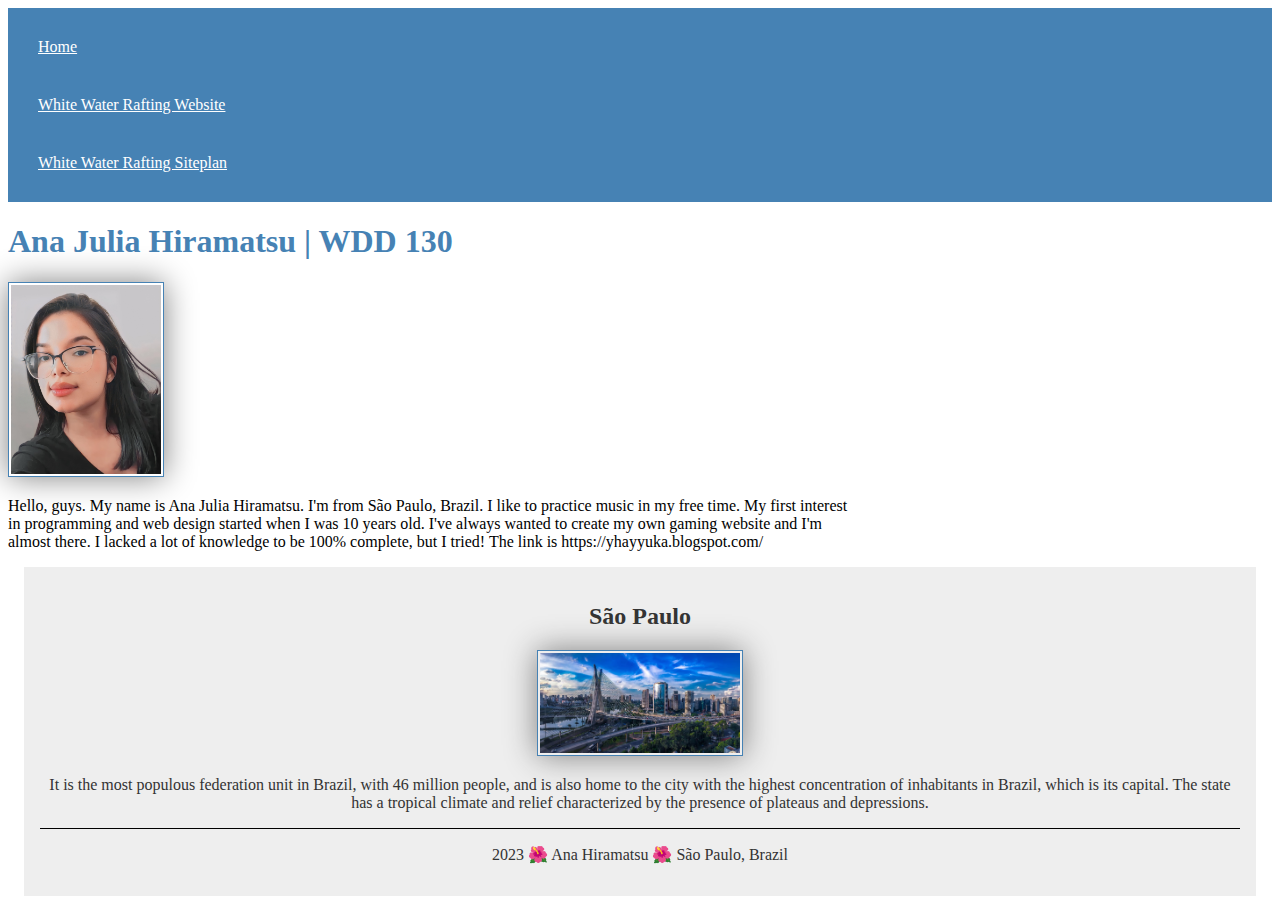
==== index.html @ 87b7f039 "git commit -m "mensagem"" ====
<!DOCTYPE html>
<html lang="en-US">
    <head>
        <meta charset="utf-8">
        <meta name="viewport" content="width=device-width, initial-scale=1.0">
        <meta name="description" content="This site is about the diversities of life. Here you will find study tips that I use, travel tips and tips on how to be happier.">
         <meta name="author" content="Ana Julia Hiramatsu">
        <title> Ana Julia Hiramatsu | WDD 130 </title>
        <link rel="stylesheet" href="styles.css">
    </head>
         <body>
                <header>
                 <nav>
                    <a href="#">Home</a>
                    <a href="wwr/">White Water Rafting Website</a>
                    <a href="wwr/site-plan-rafting.html">White Water Rafting Siteplan</a>   
                  </nav>
                 </header>
                 <main>
                   <h1>Ana Julia Hiramatsu | WDD 130</h1>
                   <img src="images/profile.jpeg" alt="Hello, my name is Ana Julia Hiramatsu" width="200">
                   <p> Hello, guys. My name is Ana Julia Hiramatsu. I'm from São Paulo, Brazil. I like to practice music in my free time. My first interest in programming and web design started when I was 10 years old. I've always wanted to create my own gaming website and I'm almost there. I lacked a lot of knowledge to be 100% complete, but I tried! The link is https://yhayyuka.blogspot.com/ </p>
                    </main>
                    <aside>
                     <h2>São Paulo</h2>
                     <img src="images/saopaulo.jpg" alt="São Paulo landscape">
                     <p>It is the most populous federation unit in Brazil, with 46 million people, and is also home to the city with the highest concentration of inhabitants in Brazil, which is its capital. The state has a tropical climate and relief characterized by the presence of plateaus and depressions.</p>
                 <footer>
                    <p> 2023 🌺 Ana Hiramatsu 🌺 São Paulo, Brazil </p>
                 </footer> 
                 </body>
 </html>
---- styles.css ----
nav {
        background-color: steelblue; 
        padding: 10px;
    }

    nav a {
        color: white;
        display: block;
        padding: 20px;
    }

    h1 {
        color: steelblue;
    }

    img {
    width: 150px;
    height: auto;
    border: 1px solid steelblue;
    padding: 2px;
    box-shadow: 0 0 30px gray;
    }

    p {
        padding: 10px;
    }

    main {
        max-width: 840px;
    }
    aside {
        margin: 1em;
        border: 1px solid rgba (0, 0, 0, 0.2);
        padding: 1em;
        background-color: #eee;
        color: #333;
        text-align: center;
    }
    aside img {
        width: 200px;
        height: auto;
    }
    main img {
        width: 150px;
        height: auto;
    }
    p {
         padding: 0;
        }

    footer {
        margin-top: 1em;
        border-top: 1px solid #000;
        text-align: center;
    }
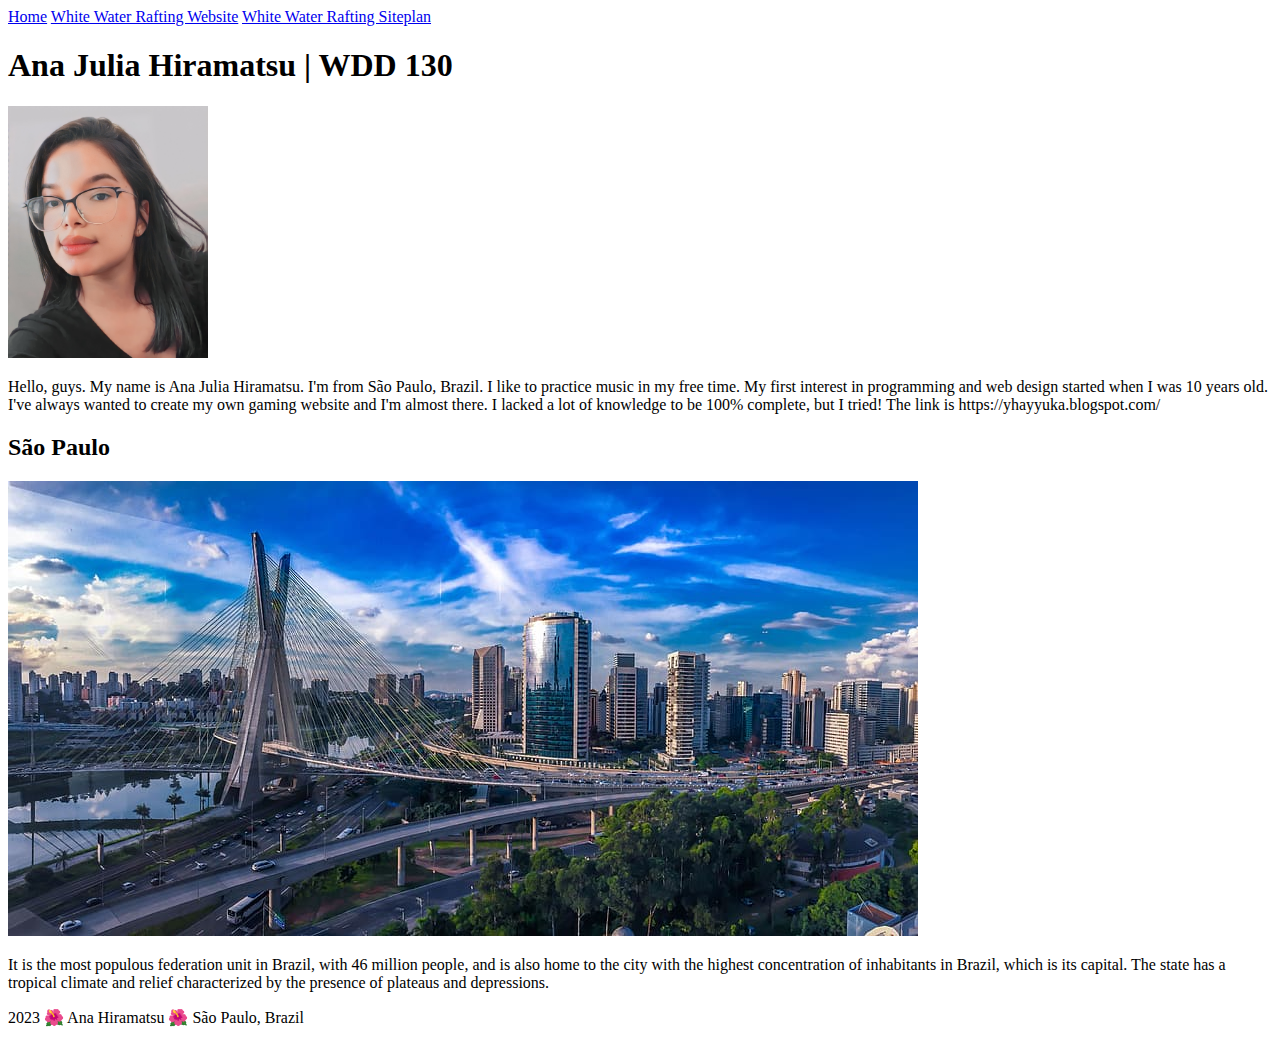
==== commit f957abd1: "mensagem" ====
--- a/index.html
+++ b/index.html
@@ -5,8 +5,9 @@
         <meta name="viewport" content="width=device-width, initial-scale=1.0">
         <meta name="description" content="This site is about the diversities of life. Here you will find study tips that I use, travel tips and tips on how to be happier.">
          <meta name="author" content="Ana Julia Hiramatsu">
-        <title> Ana Julia Hiramatsu | WDD 130 </title>
-        <link rel="stylesheet" href="styles.css">
+        <meta name="viewport" content="width=device-width, initial-scale=1.0">
+        <title>Ana Julia Hiramatsu | WDD 130</title>
+        <link rel="stylesheet" href="styles/styles.css">
     </head>
          <body>
                 <header>
@@ -19,14 +20,14 @@
                  <main>
                    <h1>Ana Julia Hiramatsu | WDD 130</h1>
                    <img src="images/profile.jpeg" alt="Hello, my name is Ana Julia Hiramatsu" width="200">
-                   <p> Hello, guys. My name is Ana Julia Hiramatsu. I'm from São Paulo, Brazil. I like to practice music in my free time. My first interest in programming and web design started when I was 10 years old. I've always wanted to create my own gaming website and I'm almost there. I lacked a lot of knowledge to be 100% complete, but I tried! The link is https://yhayyuka.blogspot.com/ </p>
+                   <p> Hello, guys. My name is Ana Julia Hiramatsu. I'm from São Paulo, Brazil. I like to practice music in my free time. My first interest in programming and web design started when I was 10 years old. I've always wanted to create my own gaming website and I'm almost there. I lacked a lot of knowledge to be 100% complete, but I tried! The link is https://yhayyuka.blogspot.com/</p>
                     </main>
                     <aside>
                      <h2>São Paulo</h2>
                      <img src="images/saopaulo.jpg" alt="São Paulo landscape">
                      <p>It is the most populous federation unit in Brazil, with 46 million people, and is also home to the city with the highest concentration of inhabitants in Brazil, which is its capital. The state has a tropical climate and relief characterized by the presence of plateaus and depressions.</p>
                  <footer>
-                    <p> 2023 🌺 Ana Hiramatsu 🌺 São Paulo, Brazil </p>
+                    <p> 2023 🌺 Ana Hiramatsu 🌺 São Paulo, Brazil</p>
                  </footer> 
                  </body>
  </html>
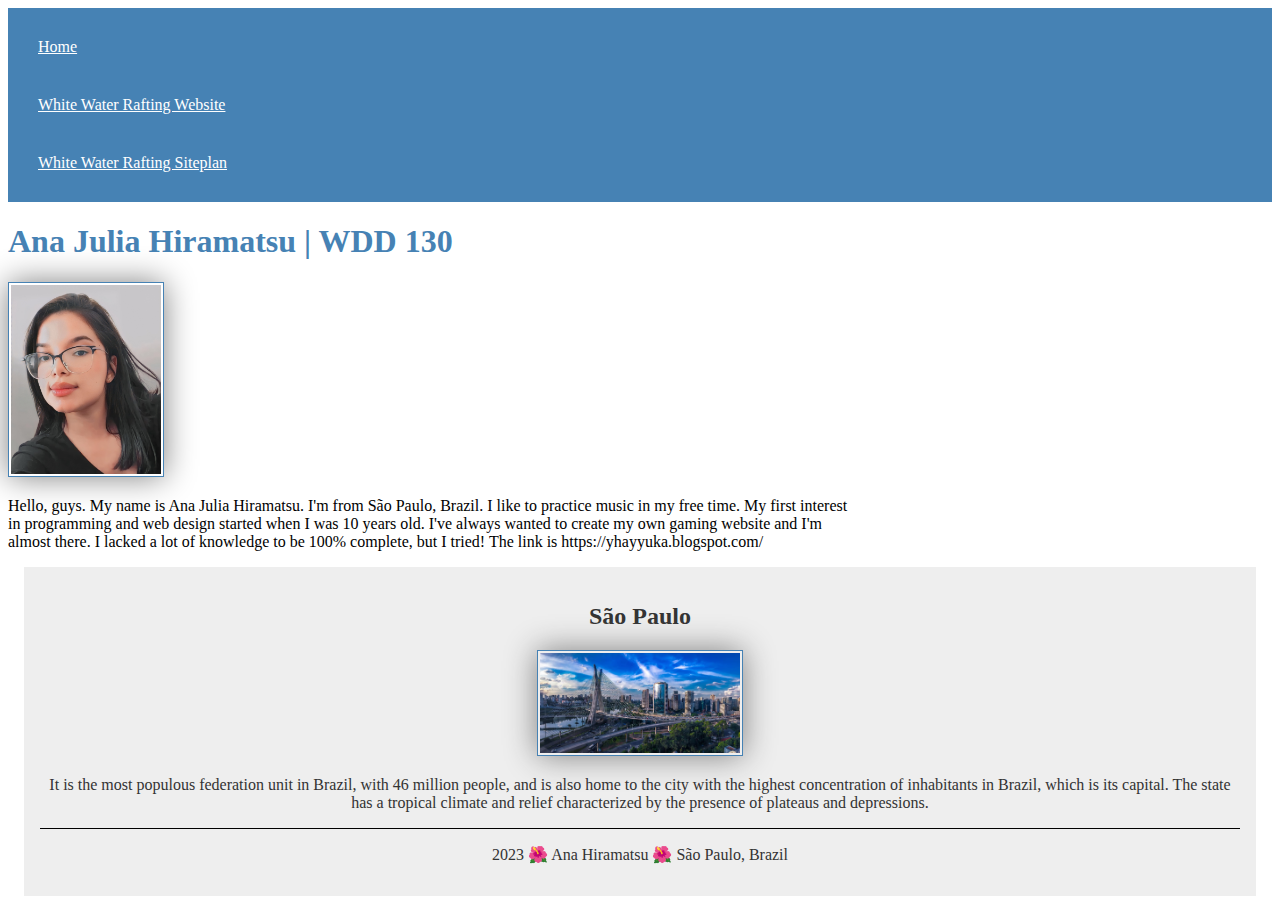
==== commit 7ad6bada: "Update index.html" ====
--- a/index.html
+++ b/index.html
@@ -7,7 +7,7 @@
          <meta name="author" content="Ana Julia Hiramatsu">
         <meta name="viewport" content="width=device-width, initial-scale=1.0">
         <title>Ana Julia Hiramatsu | WDD 130</title>
-        <link rel="stylesheet" href="styles/styles.css">
+        <link rel="stylesheet" href="styles.css">
     </head>
          <body>
                 <header>
--- a/styles.css
+++ b/styles.css
@@ -0,0 +1,55 @@
+    nav {
+        background-color: steelblue; 
+        padding: 10px;
+    }
+
+    nav a {
+        color: white;
+        display: block;
+        padding: 20px;
+    }
+
+    h1 {
+        color: steelblue;
+    }
+
+    img {
+    width: 150px;
+    height: auto;
+    border: 1px solid steelblue;
+    padding: 2px;
+    box-shadow: 0 0 30px gray;
+    }
+
+    p {
+        padding: 10px;
+    }
+
+    main {
+        max-width: 840px;
+    }
+    aside {
+        margin: 1em;
+        border: 1px solid rgba (0, 0, 0, 0.2);
+        padding: 1em;
+        background-color: #eee;
+        color: #333;
+        text-align: center;
+    }
+    aside img {
+        width: 200px;
+        height: auto;
+    }
+    main img {
+        width: 150px;
+        height: auto;
+    }
+    p {
+         padding: 0;
+        }
+
+    footer {
+        margin-top: 1em;
+        border-top: 1px solid #000;
+        text-align: center;
+    }
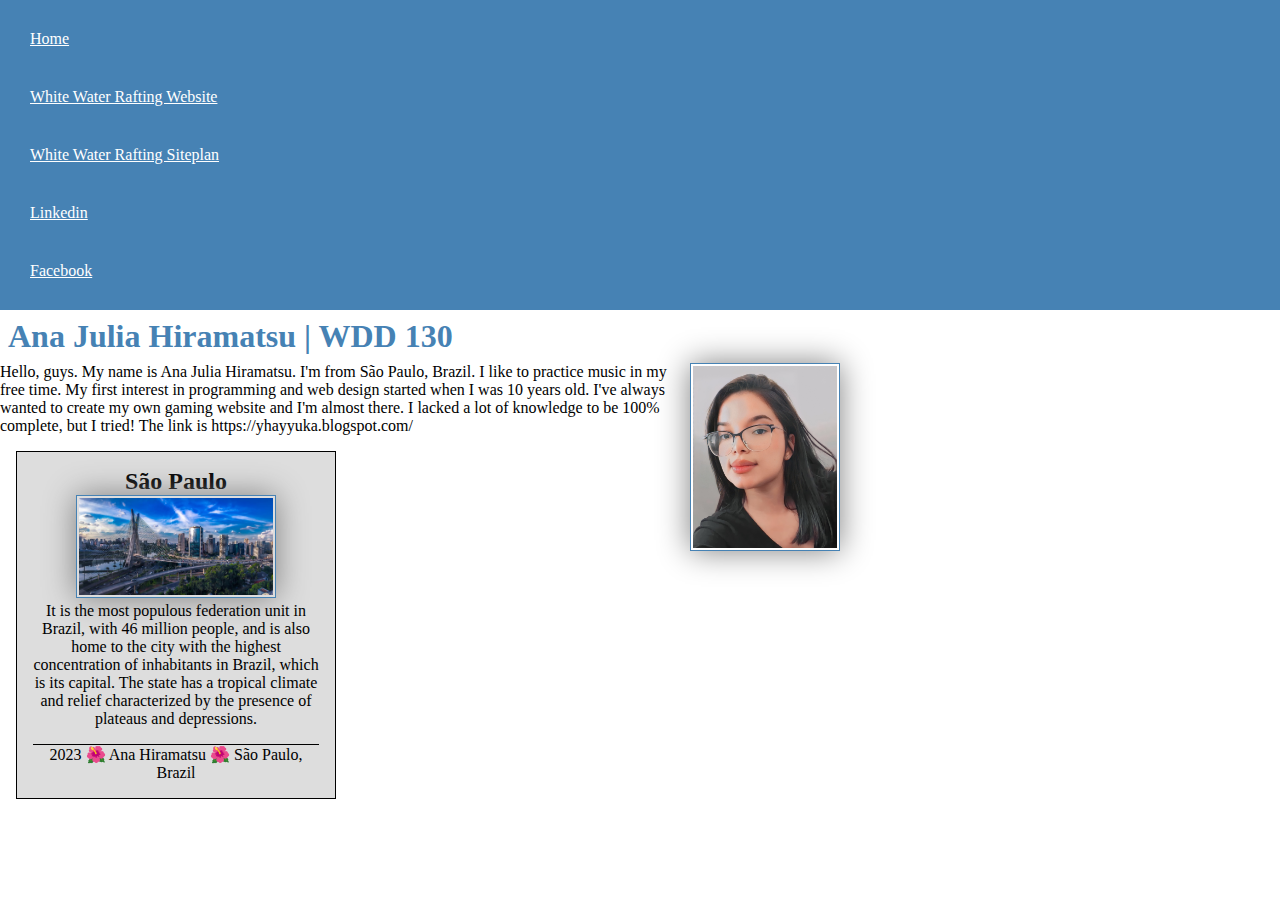
==== commit 647b273e: "mensagem" ====
--- a/index.html
+++ b/index.html
@@ -15,6 +15,9 @@
                     <a href="#">Home</a>
                     <a href="wwr/">White Water Rafting Website</a>
                     <a href="wwr/site-plan-rafting.html">White Water Rafting Siteplan</a>   
+                    <a href="https://www.linkedin.com/in/ana-j%C3%BAlia-leal-da-silva-572a2a206/">Linkedin</a>  
+                    <a href="https://facebook.com">Facebook</a>  
+
                   </nav>
                  </header>
                  <main>
@@ -22,7 +25,7 @@
                    <img src="images/profile.jpeg" alt="Hello, my name is Ana Julia Hiramatsu" width="200">
                    <p> Hello, guys. My name is Ana Julia Hiramatsu. I'm from São Paulo, Brazil. I like to practice music in my free time. My first interest in programming and web design started when I was 10 years old. I've always wanted to create my own gaming website and I'm almost there. I lacked a lot of knowledge to be 100% complete, but I tried! The link is https://yhayyuka.blogspot.com/</p>
                     </main>
-                    <aside>
+                    <aside class="box">
                      <h2>São Paulo</h2>
                      <img src="images/saopaulo.jpg" alt="São Paulo landscape">
                      <p>It is the most populous federation unit in Brazil, with 46 million people, and is also home to the city with the highest concentration of inhabitants in Brazil, which is its capital. The state has a tropical climate and relief characterized by the presence of plateaus and depressions.</p>
--- a/styles.css
+++ b/styles.css
@@ -1,3 +1,9 @@
+  * { 
+    margin: 0;
+    padding:0;
+    box-sizing: border-box;
+  }
+
     nav {
         background-color: steelblue; 
         padding: 10px;
@@ -11,6 +17,7 @@
 
     h1 {
         color: steelblue;
+        padding: .5rem
     }
 
     img {
@@ -34,15 +41,25 @@
         padding: 1em;
         background-color: #eee;
         color: #333;
+    }
+    aside {
+        width: 20em;
         text-align: center;
+        position: relative;
     }
     aside img {
         width: 200px;
         height: auto;
     }
+    
     main img {
         width: 150px;
         height: auto;
+        border: 1px solid steelblue;
+        padding: 2px;
+        box-shadow: 0 0 30px gray;
+        float: right;
+        margin: 0 0 1rem 1rem;
     }
     p {
          padding: 0;
@@ -53,3 +70,11 @@
         border-top: 1px solid #000;
         text-align: center;
     }
+/* Class Selectors */
+.box {
+    margin: 1rem;
+    border: 1px solid rgba(0,0,0.1);
+    padding: 1rem;
+    background-color: #ddd;
+    color: #000
+}
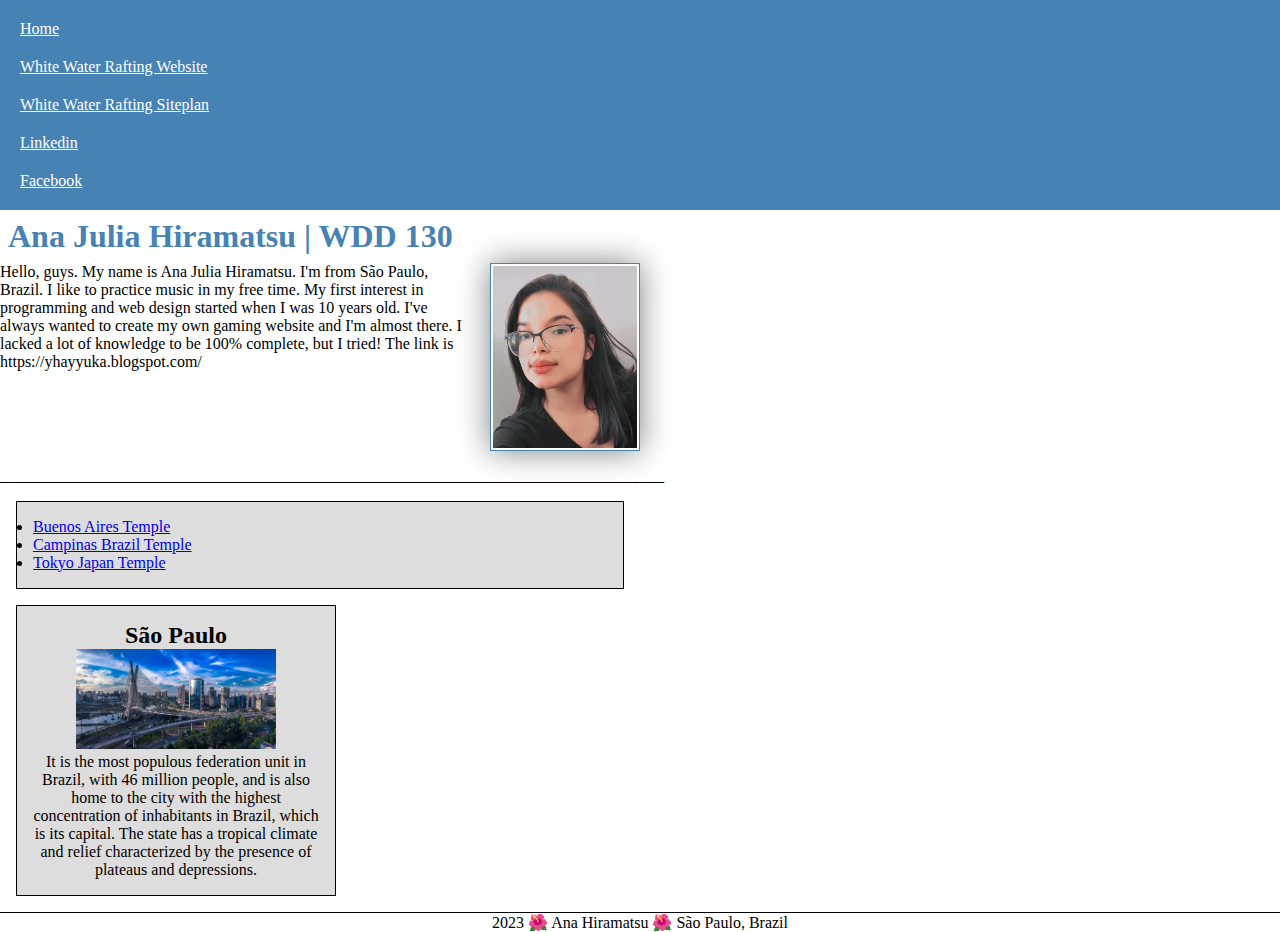
==== commit 38e5b74b: "Resolvendo conflito" ====
--- a/index.html
+++ b/index.html
@@ -23,12 +23,19 @@
                  <main>
                    <h1>Ana Julia Hiramatsu | WDD 130</h1>
                    <img src="images/profile.jpeg" alt="Hello, my name is Ana Julia Hiramatsu" width="200">
-                   <p> Hello, guys. My name is Ana Julia Hiramatsu. I'm from São Paulo, Brazil. I like to practice music in my free time. My first interest in programming and web design started when I was 10 years old. I've always wanted to create my own gaming website and I'm almost there. I lacked a lot of knowledge to be 100% complete, but I tried! The link is https://yhayyuka.blogspot.com/</p>
+                   <p> Hello, guys. My name is Ana Julia Hiramatsu. I'm from São Paulo, Brazil. I like to practice music in my free time. My first interest in programming and web design started when I was 10 years old. I've always wanted to create my own gaming website and I'm almost there. I lacked a lot of knowledge to be 100% complete, but I tried! The link is https://yhayyuka.blogspot.com/  ___________________________________________________________________________________</p>
+                   <ul class="box">
+                    <li><a href="https://www.churchofjesuschrist.org/temples/details/buenos-aires-argentina-temple" target="_blank">Buenos Aires Temple</a></li>
+                    <li><a href="https://www.churchofjesuschrist.org/temples/details/campinas-brazil-temple" target="_blank">Campinas Brazil Temple</a></li>
+                    <li><a href="https://www.churchofjesuschrist.org/temples/details/tokyo-japan-temple" target="_blank">Tokyo Japan Temple</a></li>
+                   </ul>
                     </main>
                     <aside class="box">
                      <h2>São Paulo</h2>
                      <img src="images/saopaulo.jpg" alt="São Paulo landscape">
-                     <p>It is the most populous federation unit in Brazil, with 46 million people, and is also home to the city with the highest concentration of inhabitants in Brazil, which is its capital. The state has a tropical climate and relief characterized by the presence of plateaus and depressions.</p>
+                     <p>It is the most populous federation unit in Brazil, with 46 million people, and is also home to the city with the highest concentration of inhabitants in Brazil, which is its capital. The state has a tropical climate and relief characterized by the presence of plateaus and depressions.
+                     </p>
+                     </aside>
                  <footer>
                     <p> 2023 🌺 Ana Hiramatsu 🌺 São Paulo, Brazil</p>
                  </footer> 
--- a/styles.css
+++ b/styles.css
@@ -4,7 +4,7 @@
     box-sizing: border-box;
   }
 
-    nav {
+  nav {
         background-color: steelblue; 
         padding: 10px;
     }
@@ -12,7 +12,7 @@
     nav a {
         color: white;
         display: block;
-        padding: 20px;
+        padding: 10px;
     }
 
     h1 {
@@ -20,7 +20,7 @@
         padding: .5rem
     }
 
-    img {
+    main img {
     width: 150px;
     height: auto;
     border: 1px solid steelblue;
@@ -33,7 +33,7 @@
     }
 
     main {
-        max-width: 840px;
+        max-width: 640px;
     }
     aside {
         margin: 1em;
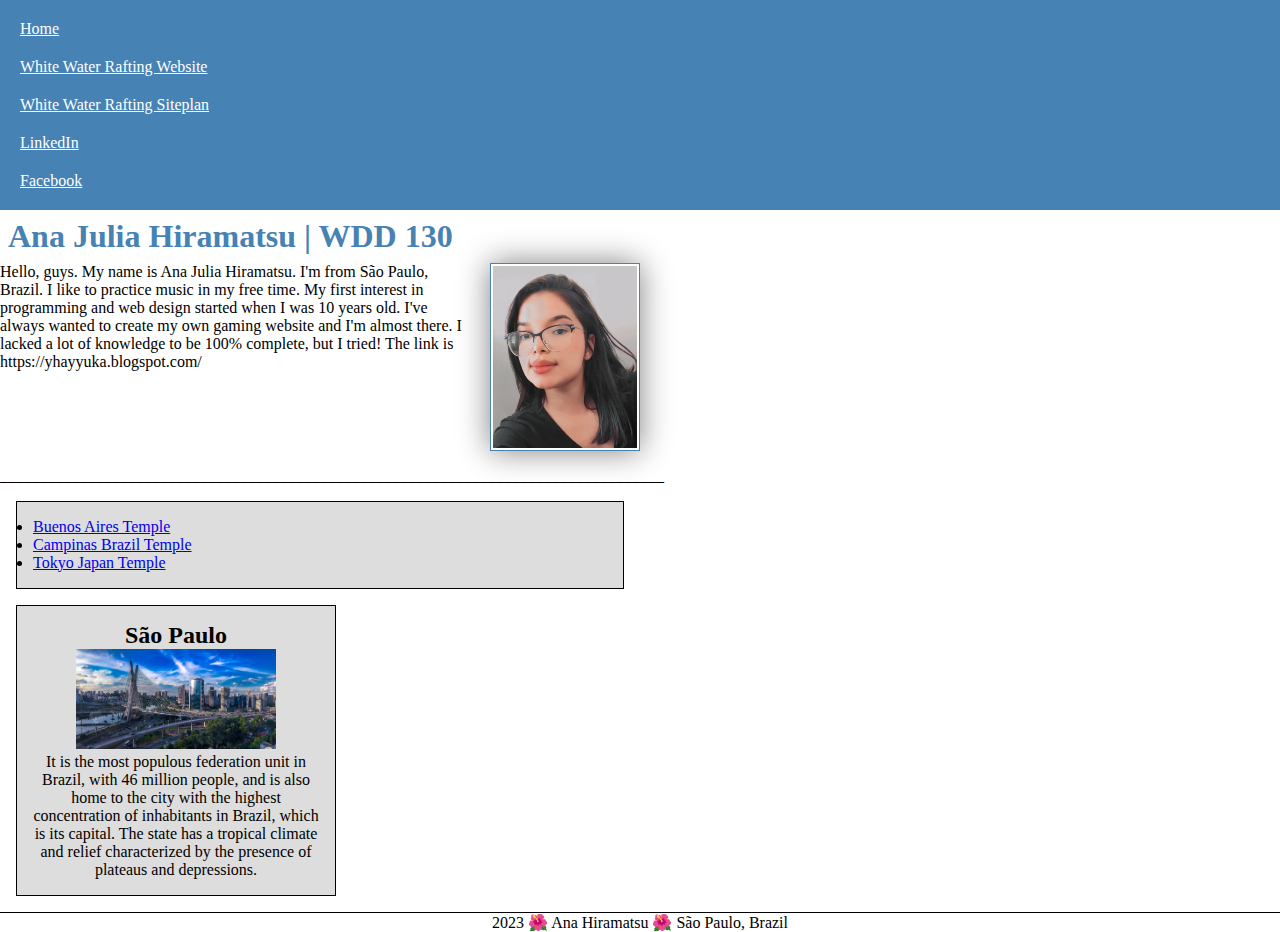
==== commit cfcf615f: "git modified index.html git modified wwr/about.html" ====
--- a/index.html
+++ b/index.html
@@ -4,20 +4,20 @@
         <meta charset="utf-8">
         <meta name="viewport" content="width=device-width, initial-scale=1.0">
         <meta name="description" content="This site is about the diversities of life. Here you will find study tips that I use, travel tips and tips on how to be happier.">
-         <meta name="author" content="Ana Julia Hiramatsu">
+        <meta name="author" content="Ana Julia Hiramatsu">
         <meta name="viewport" content="width=device-width, initial-scale=1.0">
         <title>Ana Julia Hiramatsu | WDD 130</title>
         <link rel="stylesheet" href="styles.css">
     </head>
+
          <body>
                 <header>
                  <nav>
                     <a href="#">Home</a>
                     <a href="wwr/">White Water Rafting Website</a>
                     <a href="wwr/site-plan-rafting.html">White Water Rafting Siteplan</a>   
-                    <a href="https://www.linkedin.com/in/ana-j%C3%BAlia-leal-da-silva-572a2a206/">Linkedin</a>  
-                    <a href="https://facebook.com">Facebook</a>  
-
+                    <a href="https://www.linkedin.com" target="_blank">LinkedIn</a>
+                    <a href="https://facebook.com" target="_blank">Facebook</a>
                   </nav>
                  </header>
                  <main>
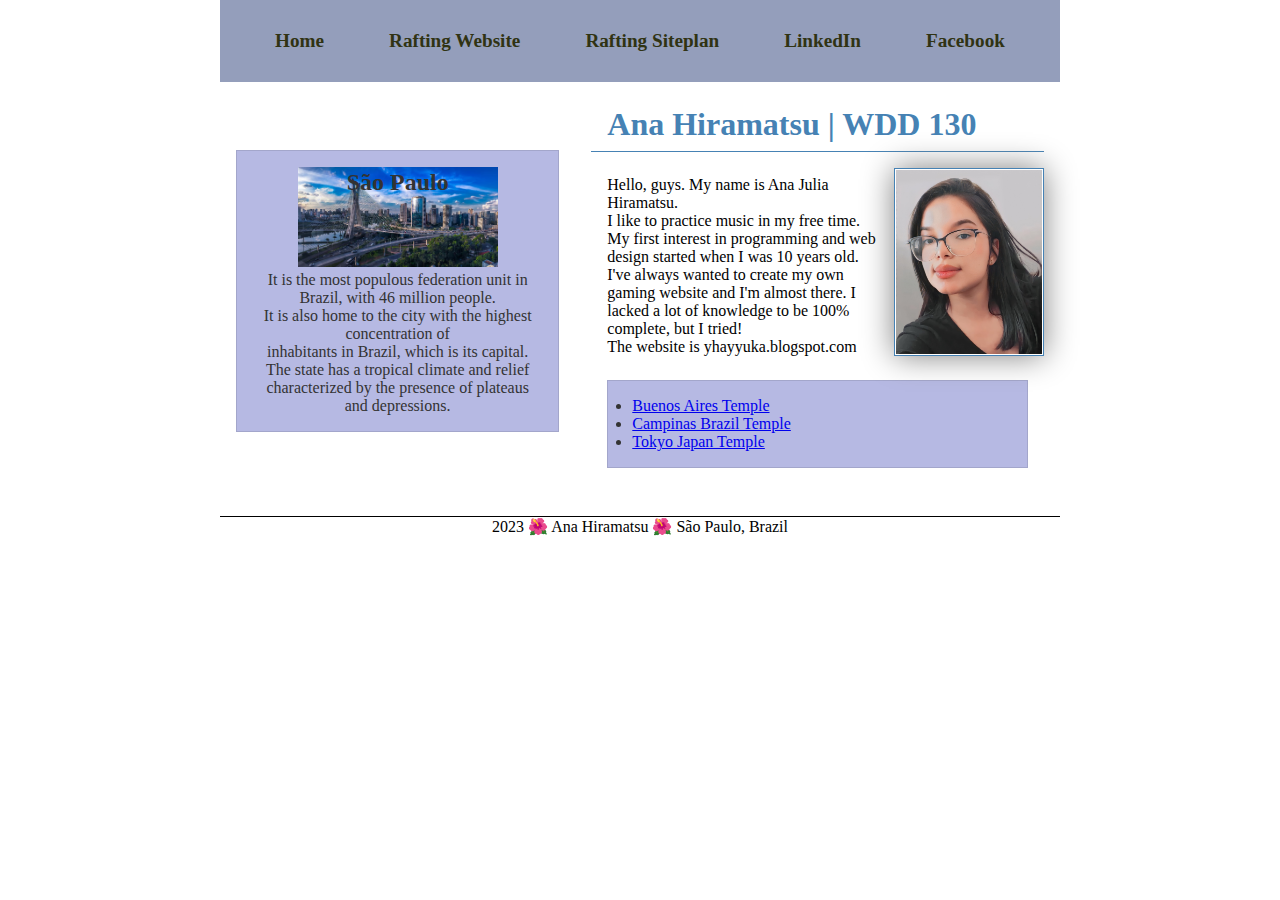
==== commit 90b307be: "commit message" ====
--- a/index.html
+++ b/index.html
@@ -1,43 +1,55 @@
 <!DOCTYPE html>
 <html lang="en-US">
-    <head>
-        <meta charset="utf-8">
-        <meta name="viewport" content="width=device-width, initial-scale=1.0">
-        <meta name="description" content="This site is about the diversities of life. Here you will find study tips that I use, travel tips and tips on how to be happier.">
-        <meta name="author" content="Ana Julia Hiramatsu">
-        <meta name="viewport" content="width=device-width, initial-scale=1.0">
-        <title>Ana Julia Hiramatsu | WDD 130</title>
-        <link rel="stylesheet" href="styles.css">
-    </head>
 
-         <body>
-                <header>
-                 <nav>
-                    <a href="#">Home</a>
-                    <a href="wwr/">White Water Rafting Website</a>
-                    <a href="wwr/site-plan-rafting.html">White Water Rafting Siteplan</a>   
-                    <a href="https://www.linkedin.com" target="_blank">LinkedIn</a>
-                    <a href="https://facebook.com" target="_blank">Facebook</a>
-                  </nav>
-                 </header>
-                 <main>
-                   <h1>Ana Julia Hiramatsu | WDD 130</h1>
-                   <img src="images/profile.jpeg" alt="Hello, my name is Ana Julia Hiramatsu" width="200">
-                   <p> Hello, guys. My name is Ana Julia Hiramatsu. I'm from São Paulo, Brazil. I like to practice music in my free time. My first interest in programming and web design started when I was 10 years old. I've always wanted to create my own gaming website and I'm almost there. I lacked a lot of knowledge to be 100% complete, but I tried! The link is https://yhayyuka.blogspot.com/  ___________________________________________________________________________________</p>
-                   <ul class="box">
-                    <li><a href="https://www.churchofjesuschrist.org/temples/details/buenos-aires-argentina-temple" target="_blank">Buenos Aires Temple</a></li>
-                    <li><a href="https://www.churchofjesuschrist.org/temples/details/campinas-brazil-temple" target="_blank">Campinas Brazil Temple</a></li>
-                    <li><a href="https://www.churchofjesuschrist.org/temples/details/tokyo-japan-temple" target="_blank">Tokyo Japan Temple</a></li>
-                   </ul>
-                    </main>
-                    <aside class="box">
-                     <h2>São Paulo</h2>
-                     <img src="images/saopaulo.jpg" alt="São Paulo landscape">
-                     <p>It is the most populous federation unit in Brazil, with 46 million people, and is also home to the city with the highest concentration of inhabitants in Brazil, which is its capital. The state has a tropical climate and relief characterized by the presence of plateaus and depressions.
-                     </p>
-                     </aside>
-                 <footer>
-                    <p> 2023 🌺 Ana Hiramatsu 🌺 São Paulo, Brazil</p>
-                 </footer> 
-                 </body>
- </html>
+<head>
+  <meta charset="utf-8">
+  <meta name="viewport" content="width=device-width,initial-scale=1.0">
+  <title>Ana Hiramatsu | WDD 130</title>
+  <meta name="description" content="This site is about the diversities of life. Web Fundamentals WDD130">
+  <meta name="author" content="Ana Hiramatsu">
+  <link rel="stylesheet" href="styles.css">
+</head>
+
+<body>
+  <header>
+    <nav>
+      <a href="#">Home</a>
+      <a href="wwr/">Rafting Website</a>
+      <a href="wwr/site-plan-rafting.html">Rafting Siteplan</a>
+      <a href="https://linkedin.com" target="_blank">LinkedIn</a>
+      <a href="http://facebook.com" target="_blank">Facebook</a>
+    </nav>
+  </header>
+  <div class="grid">
+    <main>
+      <h1>Ana Hiramatsu | WDD 130</h1>
+      <img src="images/profile.jpeg" alt="Hello, my name is Ana Julia Hiramatsu" width="200">
+      <p> 
+       Hello, guys. My name is Ana Julia Hiramatsu.
+       <br>I like to practice music in my free time.
+       <br>My first interest in programming and web design started when I was 10 years old.
+       <br>I've always wanted to create my own gaming website and I'm almost there. I lacked a lot of knowledge to be 100% complete, but I tried!
+       <br>The website is yhayyuka.blogspot.com
+      </p>
+      <ul class="box intend">
+        <li><a href="https://www.churchofjesuschrist.org/temples/details/buenos-aires-argentina-temple" target="_blank">Buenos Aires Temple</a></li>
+        <li><a href="https://www.churchofjesuschrist.org/temples/details/campinas-brazil-temple" target="_blank">Campinas Brazil Temple</a></li>
+        <li><a href="https://www.churchofjesuschrist.org/temples/details/tokyo-japan-temple" target="_blank">Tokyo Japan Temple</a></li>
+      </ul>
+    </main>
+    <aside class="box">
+      <h2>São Paulo</h2>
+      <img src="images/saopaulo.jpg" alt="São Paulo landscape">
+      <p>It is the most populous federation unit in Brazil, with 46 million people.
+        <br>It is also home to the city with the highest concentration of 
+        <br>inhabitants in Brazil, which is its capital.
+        <br>The state has a tropical climate and relief characterized by the presence of plateaus and depressions.
+      </p>
+    </aside>
+  </div>
+  <footer>
+    <p> 2023 🌺 Ana Hiramatsu 🌺 São Paulo, Brazil</p>
+  </footer>
+</body>
+<!-- Last modified 15 May 2023 -->
+</html>--- a/styles.css
+++ b/styles.css
@@ -1,80 +1,98 @@
-  * { 
+* {
     margin: 0;
-    padding:0;
+    padding: 0;
     box-sizing: border-box;
-  }
+}
 
-  nav {
-        background-color: steelblue; 
-        padding: 10px;
+header, .grid, footer {
+    max-width: 840px;
+    margin: 0 auto
+}
+
+nav {
+    background-color: #949ebb;
+    padding: 10px;
+    display: flex;
+    justify-content: space-evenly;
+    align-items: center;
+}
+
+nav a {
+    color: #303313;
+    display: block;
+    padding: 20px;
+    text-decoration: none;
+    font-size: 1.2rem;
+    font-weight: 700;
+}
+
+h1 {
+    color: steelblue;
+    margin-bottom: 1rem;
+    border-bottom: 1px solid steelblue;
+}
+
+p {
+    padding: 0;
+}
+
+main {
+    grid-column: 2/5;
+    margin: 1rem;
+}
+
+main h1, main p {
+    padding : 0.5rem 1rem;
     }
 
-    nav a {
-        color: white;
-        display: block;
-        padding: 10px;
-    }
-
-    h1 {
-        color: steelblue;
-        padding: .5rem
-    }
-
-    main img {
+main img {
     width: 150px;
     height: auto;
     border: 1px solid steelblue;
-    padding: 2px;
+    padding: 1px;
     box-shadow: 0 0 30px gray;
-    }
+    float: right;
+}
 
-    p {
-        padding: 10px;
-    }
+aside{
+    text-align: center;
+    position: relative;
+    grid-column: 1/2;
+    grid-row: 1/2;
+}
 
-    main {
-        max-width: 640px;
-    }
-    aside {
-        margin: 1em;
-        border: 1px solid rgba (0, 0, 0, 0.2);
-        padding: 1em;
-        background-color: #eee;
-        color: #333;
-    }
-    aside {
-        width: 20em;
-        text-align: center;
-        position: relative;
-    }
-    aside img {
-        width: 200px;
-        height: auto;
-    }
-    
-    main img {
-        width: 150px;
-        height: auto;
-        border: 1px solid steelblue;
-        padding: 2px;
-        box-shadow: 0 0 30px gray;
-        float: right;
-        margin: 0 0 1rem 1rem;
-    }
-    p {
-         padding: 0;
-        }
+aside h2 {
+    position: absolute;
+    top: 18px;
+    left: 0;
+    right: 0;
+}
 
-    footer {
-        margin-top: 1em;
-        border-top: 1px solid #000;
-        text-align: center;
-    }
+aside img {
+    width: 200px;
+    height: auto;
+}
+
+footer {
+    border-top: 1px solid #000;
+    margin-top: 1em;
+    text-align: center;
+}
+
 /* Class Selectors */
 .box {
     margin: 1rem;
-    border: 1px solid rgba(0,0,0.1);
+    border: 1px solid rgba(0, 0, 0, .1);
     padding: 1rem;
-    background-color: #ddd;
-    color: #000
+    background-color: #b6b9e3;
+    color: #333;
 }
+
+.intend {
+    padding-left: 1.5rem;
+}
+
+.grid {
+    display: grid;
+    align-items: center;
+}